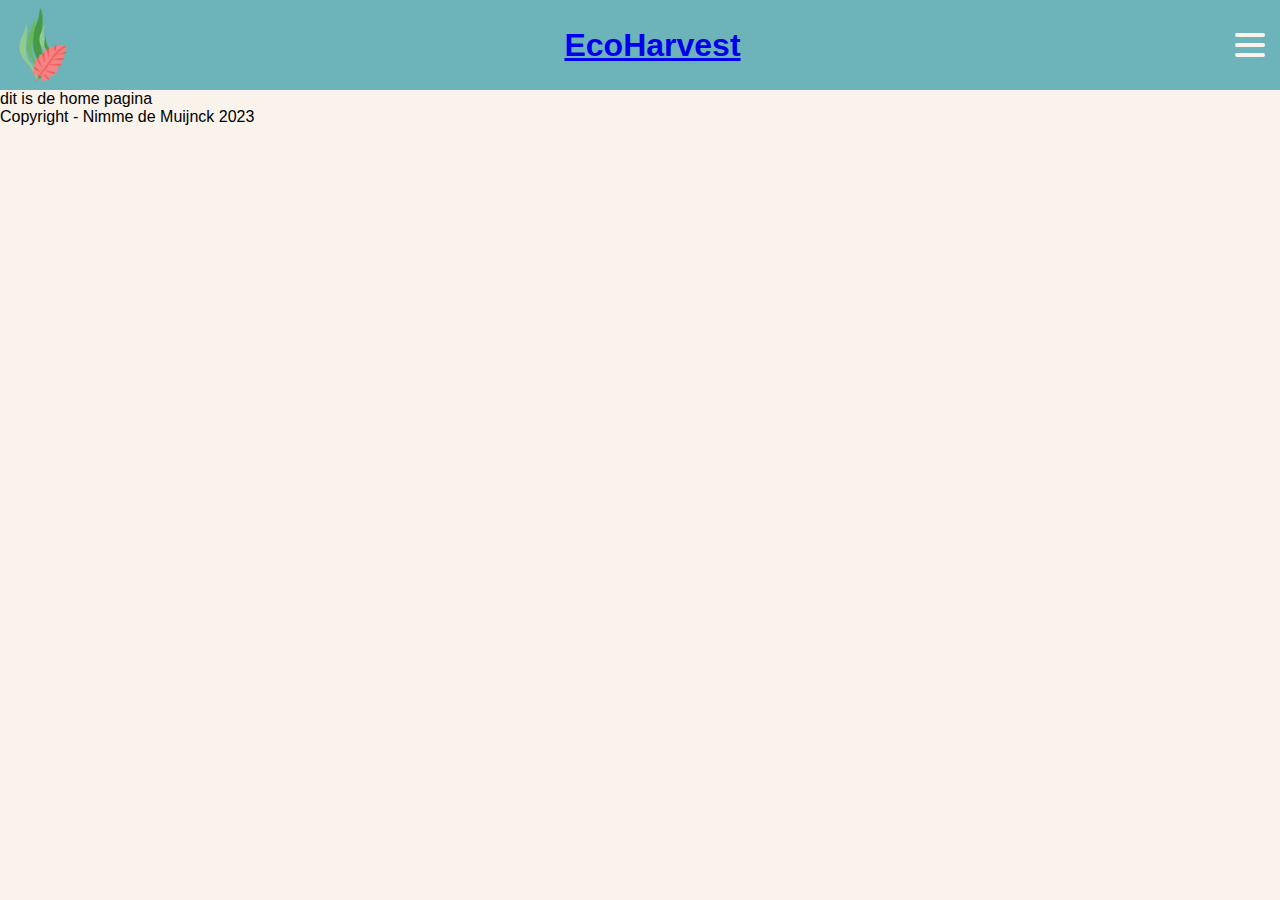
==== index.html @ 882d5a6c "links gefixt" ====
<!DOCTYPE html>
<html lang="en">
<head>
    <meta charset="UTF-8">
    <meta name="viewport" content="width=device-width, initial-scale=1.0">
    <link rel="stylesheet" href="../css/style.css">
    <title>Home</title>
</head>
<body>
    <!-- Header -->
    <header>
        <div class="logo">
            <a href="index.html">
                <img src="../afbeeldingen/logo-1.png" alt="logo">
            </a>
        </div>
        <h1><a href="index.html">EcoHarvest</a></h1>
        <!-- Navigator -->
        <nav>
            <input type="checkbox" class="toggle-menu">
            <div class="seaweed"></div>
            <ul class="menu">
                <li><a href="index.html">Home</a></li>
                <li><a href="../pages/mission.html">What do they do?</a></li>
                <li><a href="../pages/history.html">Their history</a></li>
                <li><a href="../pages/contact.html">Contact</a></li>  
            </ul>
        </nav>
    </header>
    <main>
        <p>dit is de home pagina</p>
    </main>
    <!--Footer-->
    <footer>
        <p>Copyright - Nimme de Muijnck 2023</p>
    </footer>
</body>
</html>
---- css/style.css ----
/* op basis van https://www.youtube.com/watch?v=XM7sEpl0f7c */
@import url('https://fonts.googleapis.com/css2?family=GFS+Didot&display=swap');

* {
    margin: 0;
    padding: 0;
    box-sizing: border-box;
}

body {
    background: #faf3eb;
    font-family: 'Lora', sans-serif;  
}

header{
    position: relative;
    width: 100%;
    display: flex;
    justify-content: space-between;
    align-items: center;
    background: #6cb4b9;
    padding: 5px;
    padding-left: 15px;
    padding-right: 15px;
    transition: 0.3s;
}

.logo a {
    display: block;
}

.logo a img {
    display: block;
    width: 55px;
    height: 80px;
    }

nav {
    display: flex;
    justify-content: space-between;
    align-items: center;
}

.menu {
    display: flex;
    justify-content: start;
    flex-direction: column;
    align-items: center;
    position: fixed;
    top: 0;
    right: -250px;
    background: #6cb4b9;
    width: 250px;
    height: 100%;
    padding-top: 65px;
    z-index: 1;
    transition: 0.5s;
}

.menu li {
    list-style-type: none;
    width: 100%;
}

.menu li a {
    color: #000000;
    text-decoration: none;
    display: block;
    line-height: 1;
    transition: 0.3s;
    padding: 30px;
    font-size: 24px;
    box-shadow: 0 1px 0 rgba(255, 255, 255, 0.1) inset;
}

.menu li a:hover {
    padding: 30px;
    font-size: 24px;
    box-shadow: 0 1px 0 rgba(255, 255, 255, 0.1) inset;
}

.seaweed {
    position: relative;
    width: 30px;
    height: 4px;
    background: #faf3eb;
    border-radius: 10px;
    cursor: pointer;
    z-index: 2;
    transition: 0.3s;
}

.seaweed:before,
.seaweed:after {
    content: "";
    position: absolute;
    height: 4px;
    right: 0;
    background: #faf3eb;
    border-radius: 10px;
    transition: 0.3s;
}

.seaweed:before {
    top: -10px;
    width: 30px;
}
.seaweed:after {
    top: 10px;
    width: 30px;
}

.toggle-menu {
    position: absolute;
    width: 30px;
    height: 100%;
    z-index: 3;
    cursor: pointer;
    opacity: 0;
}

.seaweed,
.toggle-menu {
   display: block;
}

nav input:checked ~ .hamburger {
    background: transparent;
}

nav input:checked ~ .hamburger:before {
    top: 0;
    transform: rotate(-45deg);
    width: 30px;
}

nav input:checked ~ .hamburger:after {
    top: 0;
    transform: rotate(45deg);
    width: 30px;
}

nav input:checked ~ .menu {
    right: 0;
    box-shadow: -20px 0 40px rgba(0, 0, 0, 0.3);
}

h1 {
    display: flex;
    justify-content: center;
    align-items: center;
    height: 5vh; /* set the height to 100% of the viewport height */
    text-align: center;
}
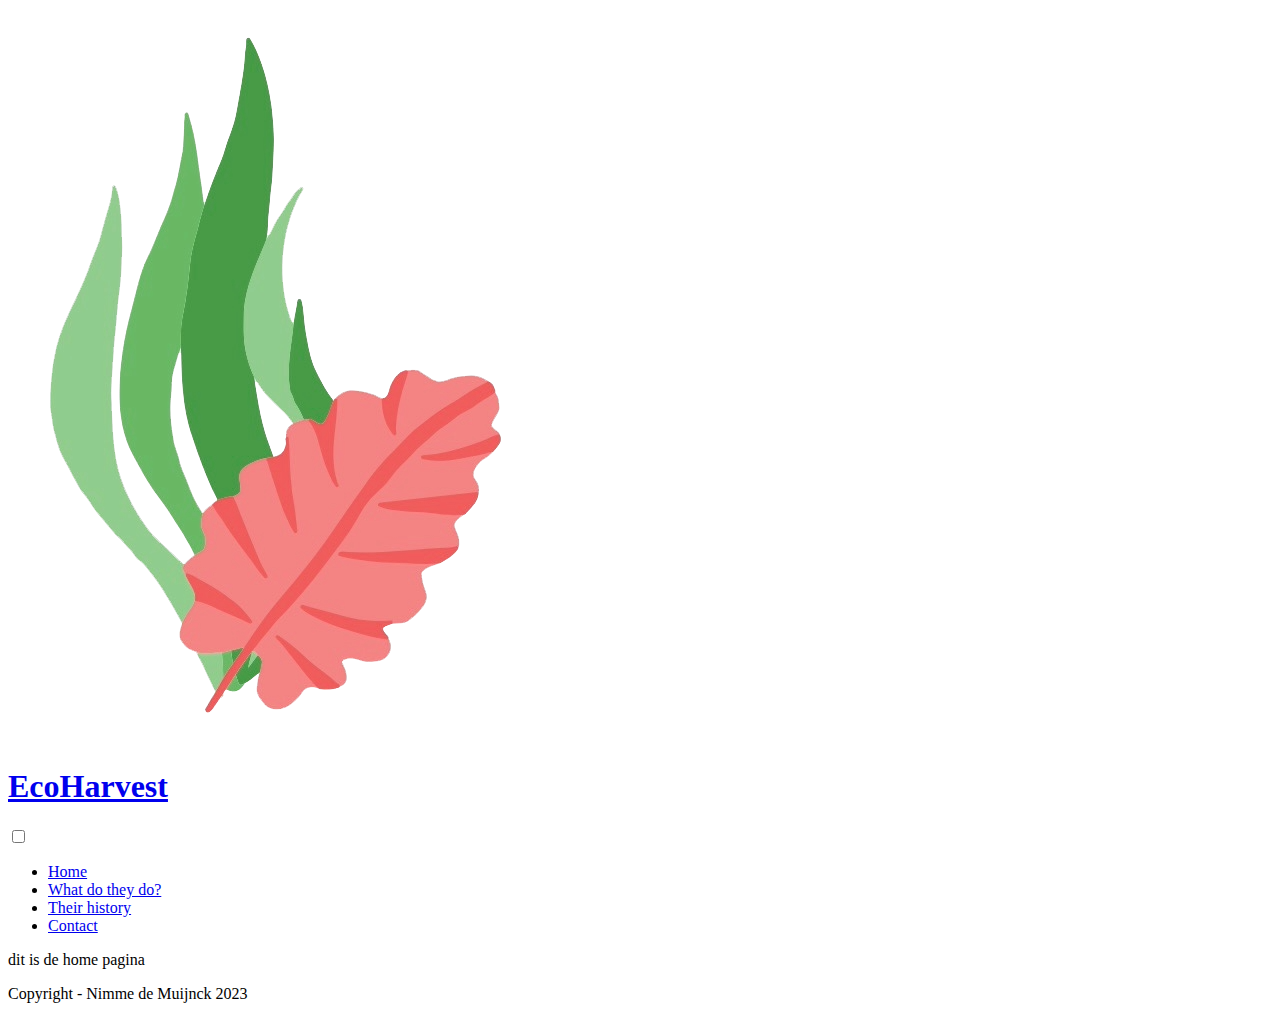
==== commit bd7f2154: "css link verwijderd" ====
--- a/index.html
+++ b/index.html
@@ -3,7 +3,7 @@
 <head>
     <meta charset="UTF-8">
     <meta name="viewport" content="width=device-width, initial-scale=1.0">
-    <link rel="stylesheet" href="../css/style.css">
+    <link rel="stylesheet" href="">
     <title>Home</title>
 </head>
 <body>
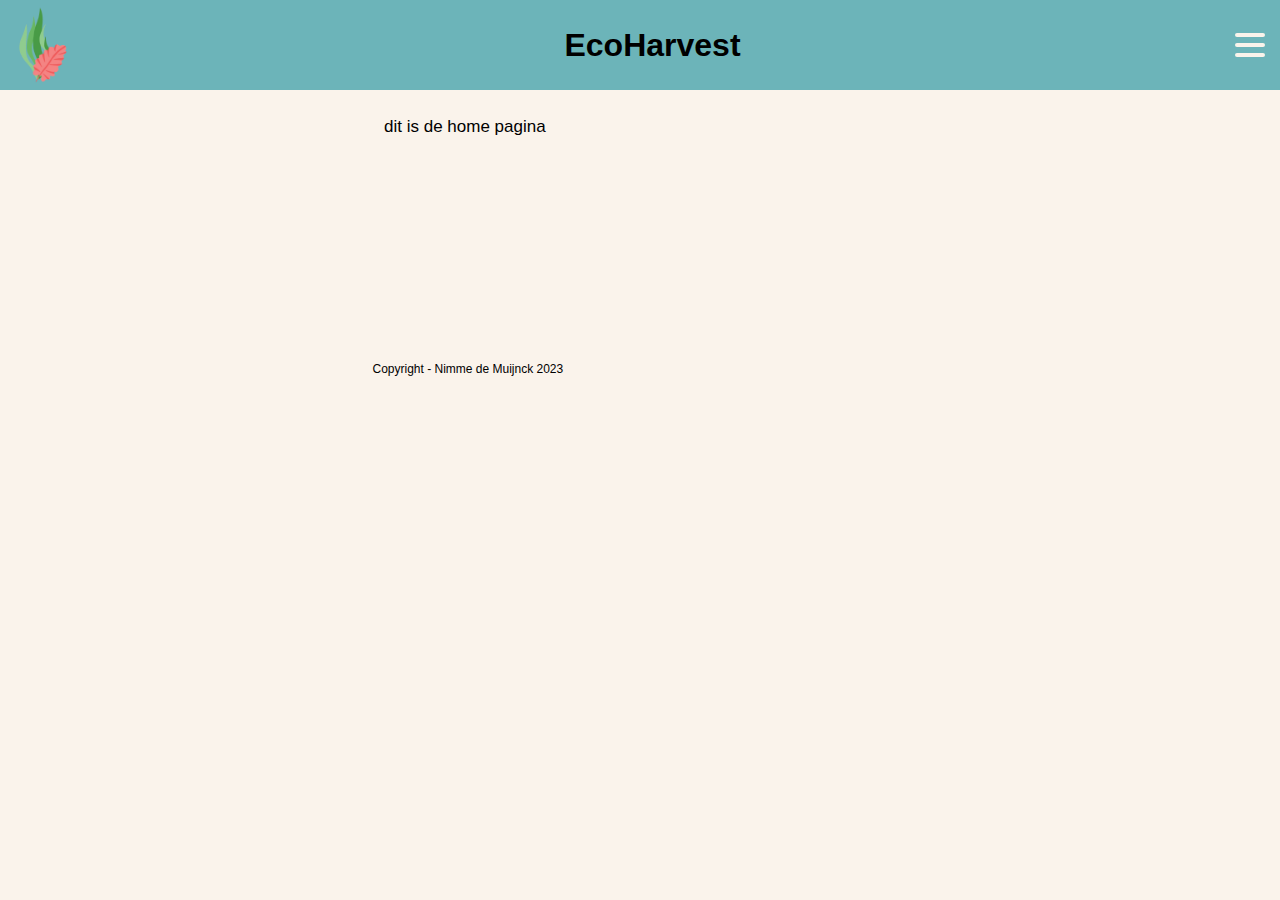
==== commit 3e8e373e: "css link toegevoegd" ====
--- a/index.html
+++ b/index.html
@@ -3,7 +3,7 @@
 <head>
     <meta charset="UTF-8">
     <meta name="viewport" content="width=device-width, initial-scale=1.0">
-    <link rel="stylesheet" href="">
+    <link rel="stylesheet" href="../css/style.css">
     <title>Home</title>
 </head>
 <body>
--- a/css/style.css
+++ b/css/style.css
@@ -0,0 +1,202 @@
+/* op basis van https://www.youtube.com/watch?v=XM7sEpl0f7c */
+@import url('https://fonts.googleapis.com/css2?family=GFS+Didot&display=swap');
+
+* {
+    margin: 0;
+    padding: 0;
+    box-sizing: border-box;
+}
+
+body {
+    background: #faf3eb;
+    font-family: 'Lora', sans-serif;  
+}
+
+header{
+    position: relative;
+    width: 100%;
+    display: flex;
+    justify-content: space-between;
+    align-items: center;
+    background: #6cb4b9;
+    padding: 5px;
+    padding-left: 15px;
+    padding-right: 15px;
+    transition: 0.3s;
+}
+
+footer {
+    margin-right: 3%;
+    margin-top: 25vh;
+    /*position: absolute;*/
+}
+
+footer p {
+    font-size: 12px;
+}
+
+.logo a {
+    display: block;
+}
+
+.logo a img {
+    display: block;
+    width: 55px;
+    height: 80px;
+    }
+
+nav {
+    display: flex;
+    justify-content: space-between;
+    align-items: center;
+}
+
+.menu {
+    display: flex;
+    justify-content: start;
+    flex-direction: column;
+    align-items: center;
+    position: fixed;
+    top: 0;
+    right: -250px;
+    background: #6cb4b9;
+    width: 250px;
+    height: 100%;
+    padding-top: 65px;
+    z-index: 1;
+    transition: 0.5s;
+}
+
+.menu li {
+    list-style-type: none;
+    width: 100%;
+}
+
+.menu li a {
+    color: #000000;
+    text-decoration: none;
+    display: block;
+    line-height: 1;
+    transition: 0.3s;
+    padding: 30px;
+    font-size: 24px;
+    box-shadow: 0 1px 0 rgba(255, 255, 255, 0.1) inset;
+}
+
+.menu li a:hover {
+    padding: 30px;
+    font-size: 24px;
+    box-shadow: 0 1px 0 rgba(255, 255, 255, 0.1) inset;
+}
+
+.seaweed {
+    position: relative;
+    width: 30px;
+    height: 4px;
+    background: #faf3eb;
+    border-radius: 10px;
+    cursor: pointer;
+    z-index: 2;
+    transition: 0.3s;
+}
+
+.seaweed:before,
+.seaweed:after {
+    content: "";
+    position: absolute;
+    height: 4px;
+    right: 0;
+    background: #faf3eb;
+    border-radius: 10px;
+    transition: 0.3s;
+}
+
+.seaweed:before {
+    top: -10px;
+    width: 30px;
+}
+.seaweed:after {
+    top: 10px;
+    width: 30px;
+}
+
+.toggle-menu {
+    position: absolute;
+    width: 30px;
+    height: 100%;
+    z-index: 3;
+    cursor: pointer;
+    opacity: 0;
+}
+
+.seaweed,
+.toggle-menu {
+   display: block;
+}
+
+nav input:checked ~ .seaweed {
+    background: transparent;
+}
+
+nav input:checked ~ .seaweed:before {
+    top: 0;
+    transform: rotate(-45deg);
+    width: 30px;
+}
+
+nav input:checked ~ .seaweed:after {
+    top: 0;
+    transform: rotate(45deg);
+    width: 30px;
+}
+
+nav input:checked ~ .menu {
+    right: 0;
+    box-shadow: -20px 0 40px rgba(0, 0, 0, 0.3);
+}
+
+h1 {
+    display: flex;
+    justify-content: center;
+    align-items: center;
+    height: 5vh; /* set the height to 100% of the viewport height */
+    text-align: center;
+}
+
+h1 a {
+    color: #000000;
+    text-decoration: none;
+}
+
+h2{
+    justify-content: center;
+    align-items: center;
+    margin-top: 5%;
+    font-size: 20px;
+}
+p {
+    font-size: 17px;
+    margin-left: 30%;
+    margin-top: 3vh;
+    margin-right: 3%;
+}
+
+.images{
+    display: flex;
+    justify-content: left;
+    flex-wrap: wrap;
+    padding:3%;
+    margin-top: 1vh;
+    margin-right: 3%;
+    margin-left: 3%;
+    float: left; /* Images container on the left */
+    width: 30%; /* Adjust the width as needed */
+} 
+
+
+.images img {
+    display: block;
+    width: 75px;
+    height: 100px;
+    margin-top: 15vh; /* Add margin between images */
+}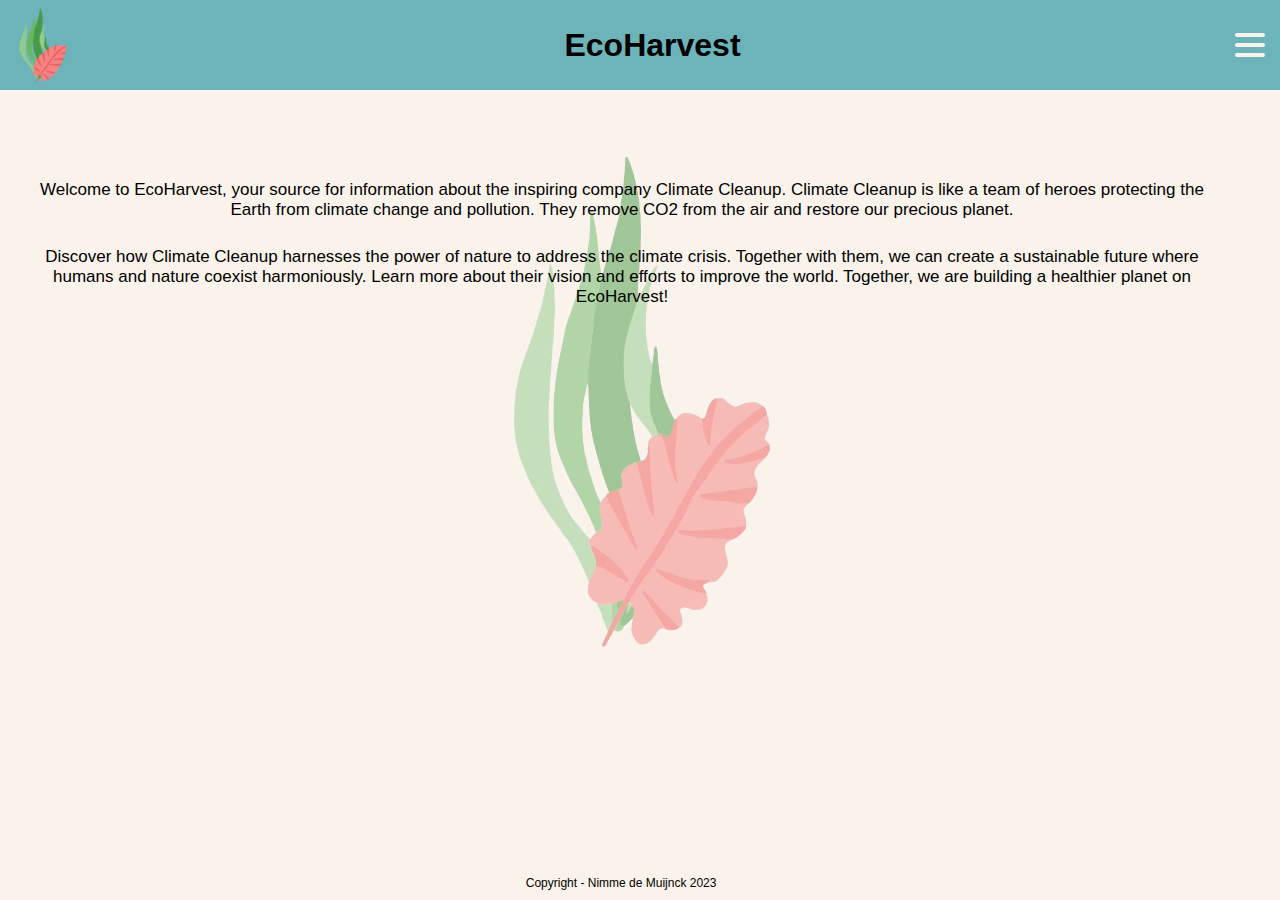
==== commit 93b7ec70: "home pagina gemaakt" ====
--- a/index.html
+++ b/index.html
@@ -3,7 +3,7 @@
 <head>
     <meta charset="UTF-8">
     <meta name="viewport" content="width=device-width, initial-scale=1.0">
-    <link rel="stylesheet" href="../css/style.css">
+    <link rel="stylesheet" href="./css/style.css">
     <title>Home</title>
 </head>
 <body>
@@ -11,7 +11,7 @@
     <header>
         <div class="logo">
             <a href="index.html">
-                <img src="../afbeeldingen/logo-1.png" alt="logo">
+                <img src="./afbeeldingen/logo-1.png" alt="logo">
             </a>
         </div>
         <h1><a href="index.html">EcoHarvest</a></h1>
@@ -21,14 +21,27 @@
             <div class="seaweed"></div>
             <ul class="menu">
                 <li><a href="index.html">Home</a></li>
-                <li><a href="../pages/mission.html">What do they do?</a></li>
-                <li><a href="../pages/history.html">Their history</a></li>
-                <li><a href="../pages/contact.html">Contact</a></li>  
+                <li><a href="./pages/mission.html">What do they do?</a></li>
+                <li><a href="./pages/history.html">Their history</a></li>
+                <li><a href="./pages/contact.html">Contact</a></li>  
             </ul>
         </nav>
     </header>
     <main>
-        <p>dit is de home pagina</p>
+        <section id="Home">
+                <p>Welcome to EcoHarvest, your source for information about the inspiring 
+                    company Climate Cleanup. Climate Cleanup is like a team of heroes 
+                    protecting the Earth from climate change and pollution. They remove 
+                    CO2 from the air and restore our precious planet.</p>
+                
+                <p>Discover how Climate Cleanup harnesses the power of nature to address 
+                    the climate crisis. Together with them, we can create a sustainable 
+                    future where humans and nature coexist harmoniously. Learn more about 
+                    their vision and efforts to improve the world. Together, we are building 
+                    a healthier planet on EcoHarvest! </p>
+            <img src="./afbeeldingen/logo-1.png" alt="achtergrond" id="achtergrond">
+        </section>
+            
     </main>
     <!--Footer-->
     <footer>
--- a/css/style.css
+++ b/css/style.css
@@ -10,6 +10,9 @@
 body {
     background: #faf3eb;
     font-family: 'Lora', sans-serif;  
+    display: flex;
+    flex-direction: column;
+    min-height: 100vh;
 }
 
 header{
@@ -25,10 +28,16 @@
     transition: 0.3s;
 }
 
+
+main {
+    flex-grow: 1;
+
+}
+
+
 footer {
-    margin-right: 3%;
-    margin-top: 25vh;
-    /*position: absolute;*/
+    text-align: center;
+    padding: 10px;
 }
 
 footer p {
@@ -176,7 +185,6 @@
 }
 p {
     font-size: 17px;
-    margin-left: 30%;
     margin-top: 3vh;
     margin-right: 3%;
 }
@@ -199,4 +207,60 @@
     width: 75px;
     height: 100px;
     margin-top: 15vh; /* Add margin between images */
-}+}
+
+
+.left {
+    position: absolute;
+    margin-top: 2vh;
+    float: left;
+    width: 70%; 
+    margin-left: 3%;
+    
+}
+
+
+.left h2{
+    margin-top: 0%;
+}
+
+
+.right{
+    display: flex;
+    justify-content: right;
+    flex-wrap: wrap;
+    padding:3%;
+    margin-top: 1vh;
+    margin-right: 3%;
+    margin-left: 3%;
+    float: right; /* Images container on the left */
+    width: 30%; /* Adjust the width as needed */
+} 
+
+
+.right img {
+    display: block;
+    width: 75px;
+    height: 100px;
+    margin-top: 15vh; /* Add margin between images */
+}
+
+#Home {
+    text-align: center;
+    margin-top: 10vh;
+    margin-left: 3%;
+    margin-right: 3%;
+}
+
+
+#achtergrond {
+    opacity: 0.5;
+    height: 534px;
+    width: 300px;
+
+    position: absolute; /* Plaats de afbeelding absoluut binnen de sectie */
+    z-index: -1; /* Stel de z-index in op -1 om de afbeelding achter de tekst te plaatsen */
+    top: 15vh;
+    left: 50%; /* Plaats de afbeelding in het midden van de sectie */
+    transform: translateX(-50%); /* Centreer de afbeelding horizontaal */
+}
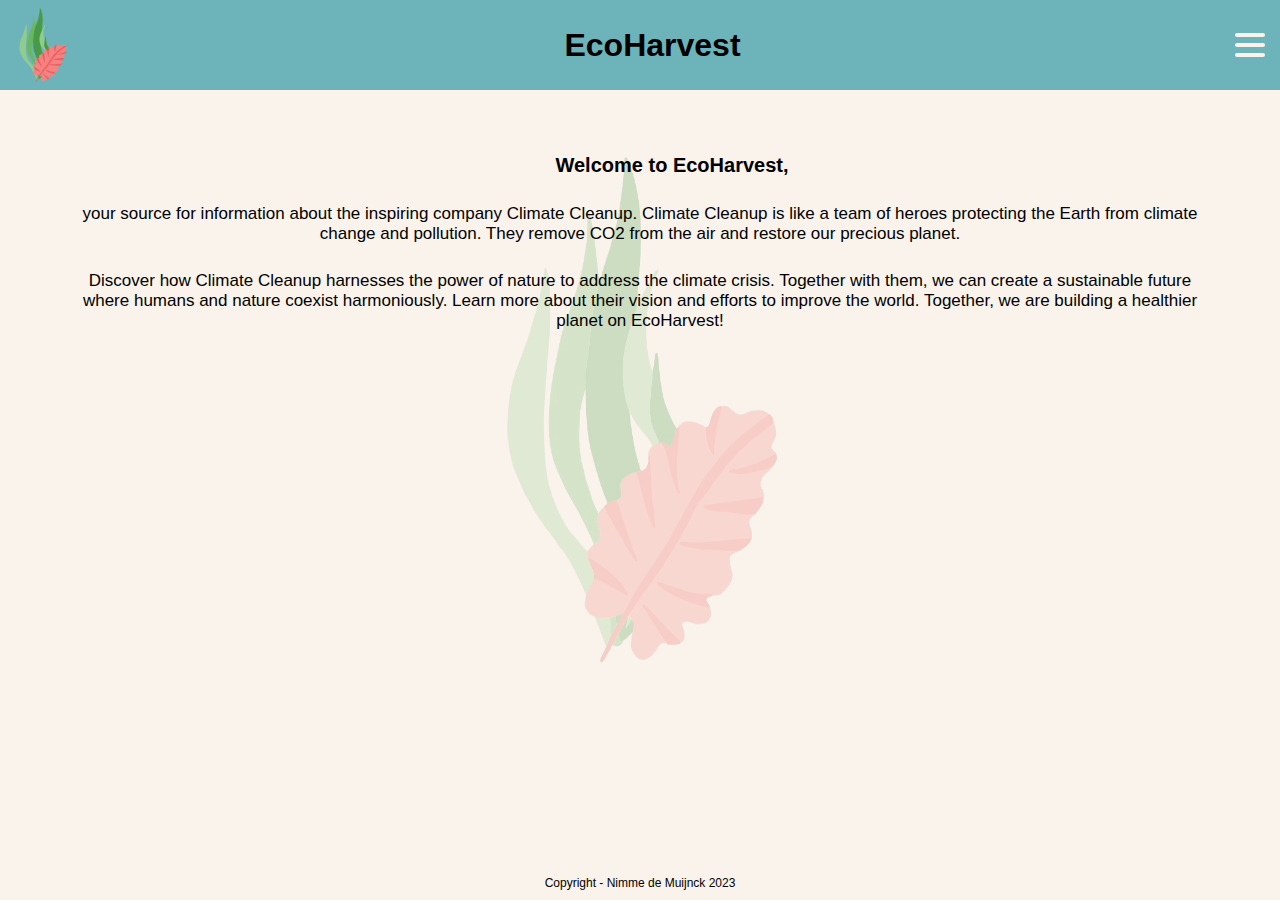
==== commit c7172aa9: "content index en contact centreren" ====
--- a/index.html
+++ b/index.html
@@ -29,7 +29,8 @@
     </header>
     <main>
         <section id="Home">
-                <p>Welcome to EcoHarvest, your source for information about the inspiring 
+            <h2>Welcome to EcoHarvest,</h2>
+                <p>your source for information about the inspiring 
                     company Climate Cleanup. Climate Cleanup is like a team of heroes 
                     protecting the Earth from climate change and pollution. They remove 
                     CO2 from the air and restore our precious planet.</p>
--- a/css/style.css
+++ b/css/style.css
@@ -168,7 +168,7 @@
     display: flex;
     justify-content: center;
     align-items: center;
-    height: 5vh; /* set the height to 100% of the viewport height */
+    height: 5vh; 
     text-align: center;
 }
 
@@ -182,11 +182,13 @@
     align-items: center;
     margin-top: 5%;
     font-size: 20px;
+    margin-left: 5%;
 }
 p {
     font-size: 17px;
     margin-top: 3vh;
-    margin-right: 3%;
+    margin-right: 5%;
+    margin-left: 5%;
 }
 
 .images{
@@ -195,10 +197,10 @@
     flex-wrap: wrap;
     padding:3%;
     margin-top: 1vh;
-    margin-right: 3%;
-    margin-left: 3%;
-    float: left; /* Images container on the left */
-    width: 30%; /* Adjust the width as needed */
+    margin-right: 5%;
+    margin-left: 5%;
+    float: left; 
+    width: 30%;
 } 
 
 
@@ -206,7 +208,7 @@
     display: block;
     width: 75px;
     height: 100px;
-    margin-top: 15vh; /* Add margin between images */
+    margin-top: 15vh; 
 }
 
 
@@ -215,7 +217,7 @@
     margin-top: 2vh;
     float: left;
     width: 70%; 
-    margin-left: 3%;
+    margin-left: 5%;
     
 }
 
@@ -229,12 +231,12 @@
     display: flex;
     justify-content: right;
     flex-wrap: wrap;
-    padding:3%;
+    
     margin-top: 1vh;
-    margin-right: 3%;
-    margin-left: 3%;
-    float: right; /* Images container on the left */
-    width: 30%; /* Adjust the width as needed */
+    margin-right: 5%;
+    margin-left: 8%;
+    float: right; 
+    width: 30%; 
 } 
 
 
@@ -242,25 +244,42 @@
     display: block;
     width: 75px;
     height: 100px;
-    margin-top: 15vh; /* Add margin between images */
-}
-
-#Home {
+    margin-top: 15vh;
+}
+
+#achtergrond {
+    opacity: 0.25;
+    height: 550px;
+    width: 316px;
+
+    position: absolute;
+    z-index: -1; 
+    top: 15vh;
+    left: 50%; 
+    transform: translateX(-50%);
+}
+.button {
+    display: inline-block;
+    padding: 10px 20px;
+    background-color: #6cb4b9; 
+    color: #fff; 
+    text-decoration: none;
+    border: none;
+    border-radius: 4px;
+    cursor: pointer;
+    margin-top: 20px;
+  }
+  
+  .button:hover {
+    background-color: #6cb4b9; 
+  }
+
+#Home, #Contact {
+    display: flex;
+    flex-direction: column;
+    align-items: center;
+}
+
+#Home p, #Contact p {
     text-align: center;
-    margin-top: 10vh;
-    margin-left: 3%;
-    margin-right: 3%;
-}
-
-
-#achtergrond {
-    opacity: 0.5;
-    height: 534px;
-    width: 300px;
-
-    position: absolute; /* Plaats de afbeelding absoluut binnen de sectie */
-    z-index: -1; /* Stel de z-index in op -1 om de afbeelding achter de tekst te plaatsen */
-    top: 15vh;
-    left: 50%; /* Plaats de afbeelding in het midden van de sectie */
-    transform: translateX(-50%); /* Centreer de afbeelding horizontaal */
-}
+}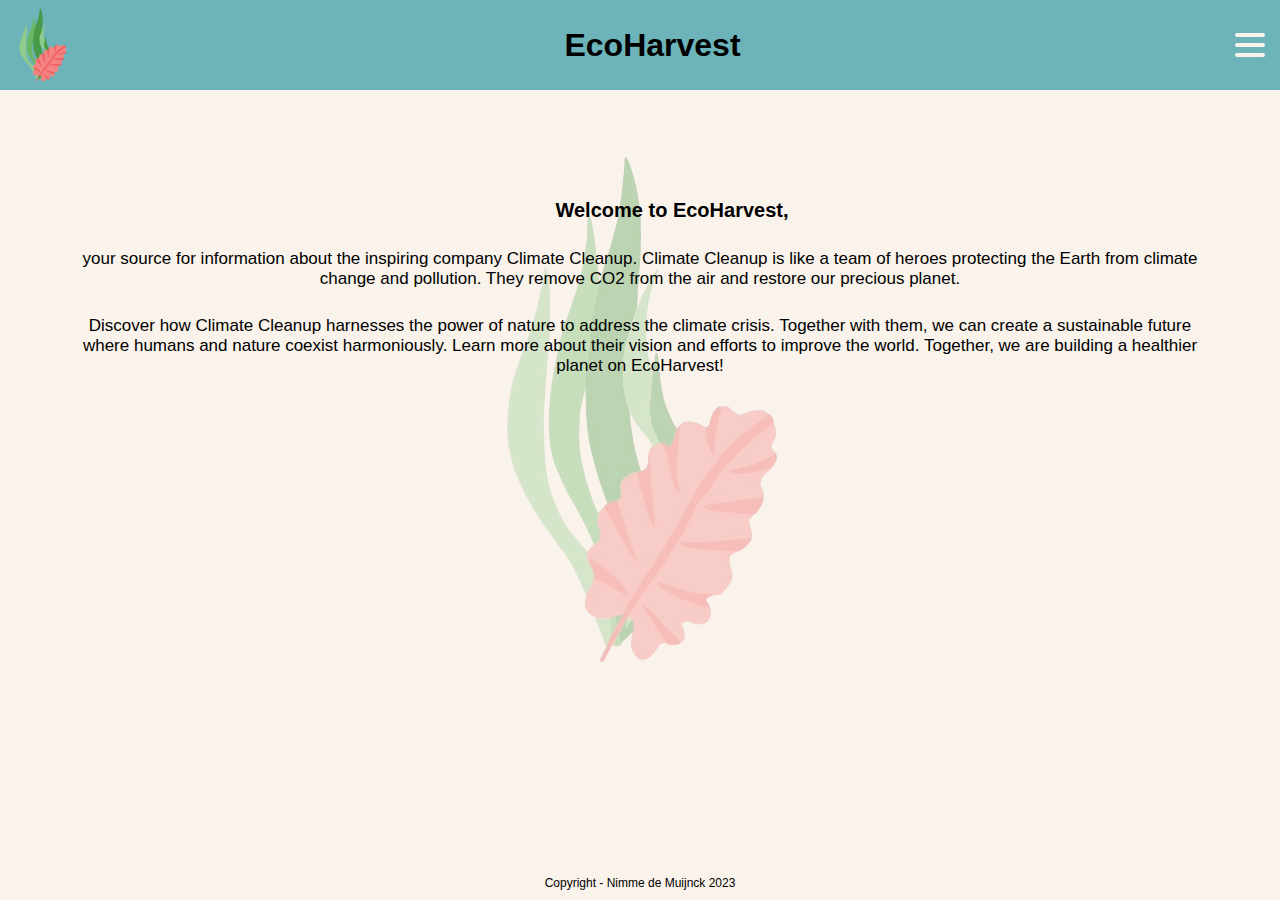
==== commit e5ea5a5d: "alles netjes neerzetten" ====
--- a/index.html
+++ b/index.html
@@ -41,8 +41,7 @@
                     their vision and efforts to improve the world. Together, we are building 
                     a healthier planet on EcoHarvest! </p>
             <img src="./afbeeldingen/logo-1.png" alt="achtergrond" id="achtergrond">
-        </section>
-            
+        </section>     
     </main>
     <!--Footer-->
     <footer>
--- a/css/style.css
+++ b/css/style.css
@@ -28,12 +28,9 @@
     transition: 0.3s;
 }
 
-
 main {
     flex-grow: 1;
-
-}
-
+}
 
 footer {
     text-align: center;
@@ -52,7 +49,7 @@
     display: block;
     width: 55px;
     height: 80px;
-    }
+}
 
 nav {
     display: flex;
@@ -184,6 +181,7 @@
     font-size: 20px;
     margin-left: 5%;
 }
+
 p {
     font-size: 17px;
     margin-top: 3vh;
@@ -203,7 +201,6 @@
     width: 30%;
 } 
 
-
 .images img {
     display: block;
     width: 75px;
@@ -211,7 +208,6 @@
     margin-top: 15vh; 
 }
 
-
 .left {
     position: absolute;
     margin-top: 2vh;
@@ -221,17 +217,14 @@
     
 }
 
-
 .left h2{
     margin-top: 0%;
 }
 
-
 .right{
     display: flex;
     justify-content: right;
     flex-wrap: wrap;
-    
     margin-top: 1vh;
     margin-right: 5%;
     margin-left: 8%;
@@ -248,7 +241,7 @@
 }
 
 #achtergrond {
-    opacity: 0.25;
+    opacity: 0.35;
     height: 550px;
     width: 316px;
 
@@ -258,6 +251,7 @@
     left: 50%; 
     transform: translateX(-50%);
 }
+
 .button {
     display: inline-block;
     padding: 10px 20px;
@@ -268,16 +262,17 @@
     border-radius: 4px;
     cursor: pointer;
     margin-top: 20px;
-  }
+}
   
-  .button:hover {
+.button:hover {
     background-color: #6cb4b9; 
-  }
+}
 
 #Home, #Contact {
     display: flex;
     flex-direction: column;
     align-items: center;
+    margin-top: 5vh;
 }
 
 #Home p, #Contact p {
